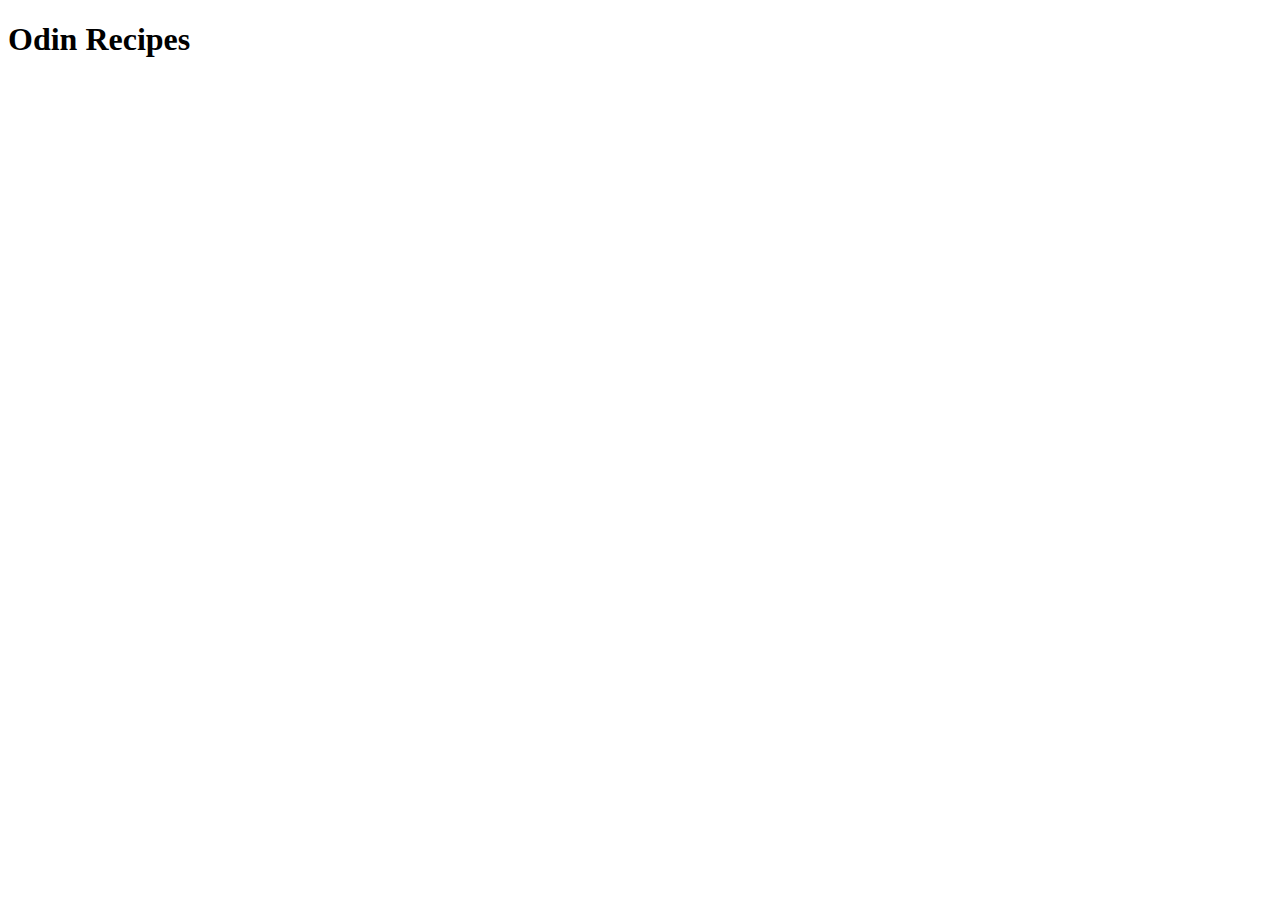
==== index.html @ 9d4b2865 "Add heading" ====
<!DOCTYPE html>
<html lang="en">
<head>
    <meta charset="UTF-8">
    <meta http-equiv="X-UA-Compatible" content="IE=edge">
    <meta name="viewport" content="width=device-width, initial-scale=1.0">
    <title>Odin Recipes</title>
</head>
<body>
    <h1>Odin Recipes</h1>
</body>
</html>
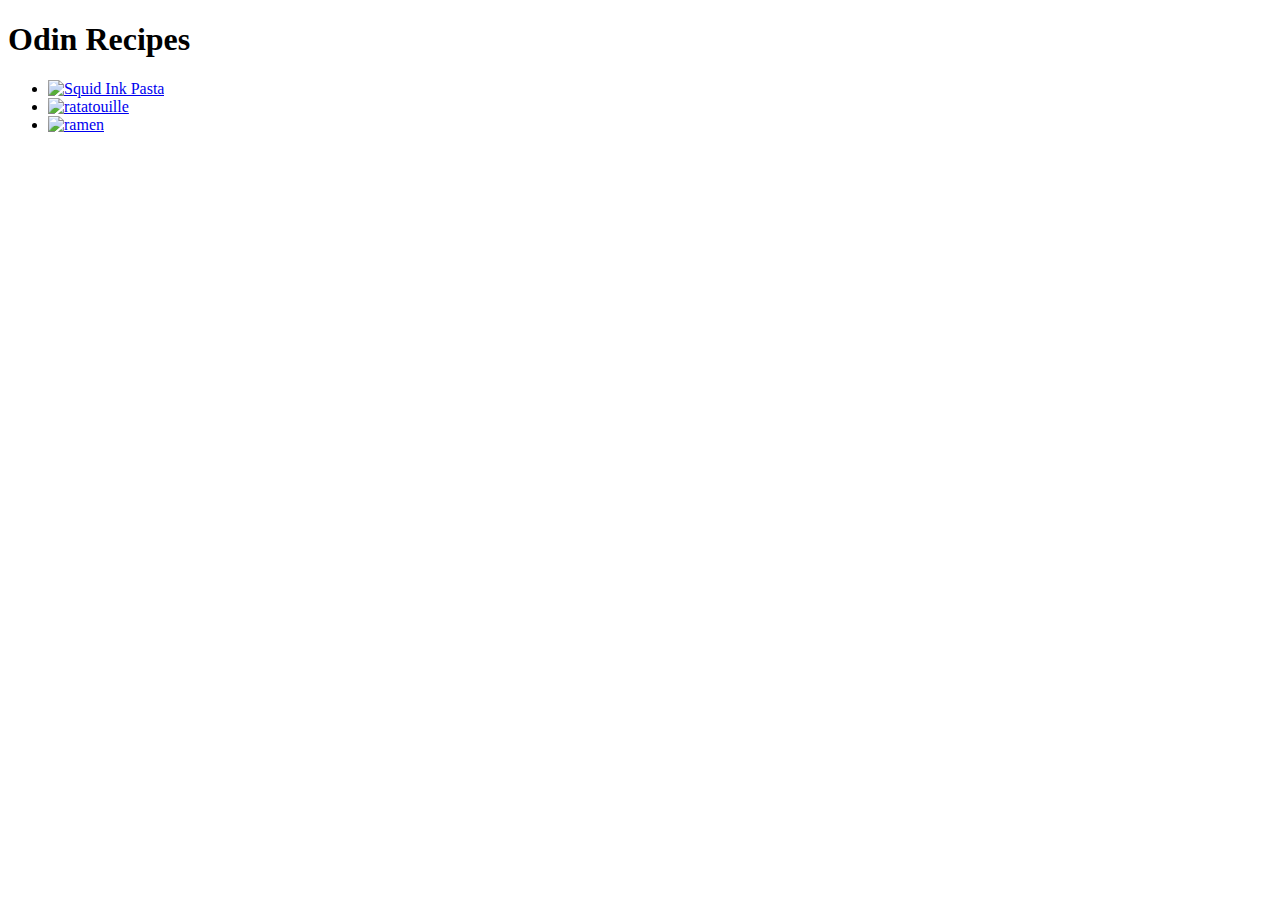
==== commit 6dc730ce: "Change recipe links to images" ====
--- a/index.html
+++ b/index.html
@@ -8,5 +8,22 @@
 </head>
 <body>
     <h1>Odin Recipes</h1>
+    <ul>
+        <li>
+          <a href="recipes/squidInkPasta.html">
+                <img src="https://www.seriouseats.com/thmb/KAcrIK9s6gLuPMXEQSvvnAV64qU=/880x0/filters:no_upscale():max_bytes(150000):strip_icc():format(webp)/__opt__aboutcom__coeus__resources__content_migration__serious_eats__seriouseats.com__recipes__images__2013__10__2013-10-16-squidink5-a98aa3587ec4400298dcd02d57e921e6.jpg" alt="Squid Ink Pasta">
+          </a>
+        </li>
+        <li>
+          <a href="recipes/ratatouille.html">
+            <img src="https://food.fnr.sndimg.com/content/dam/images/food/fullset/2021/10/04/ratatouille-tian-oval-black-casserole-wood-surface-blue-white-linen.jpg.rend.hgtvcom.616.462.suffix/1633378629999.jpeg" alt="ratatouille">
+          </a>
+        </li>
+        <li>
+          <a href="recipes/ramen.html">
+            <img src="https://imagesvc.meredithcorp.io/v3/mm/image?url=https%3A%2F%2Fimages.media-allrecipes.com%2Fuserphotos%2F8955032.jpg&w=595&h=595&c=sc&poi=face&q=60" alt="ramen">
+          </a>
+        </li>
+    </ul>
 </body>
 </html>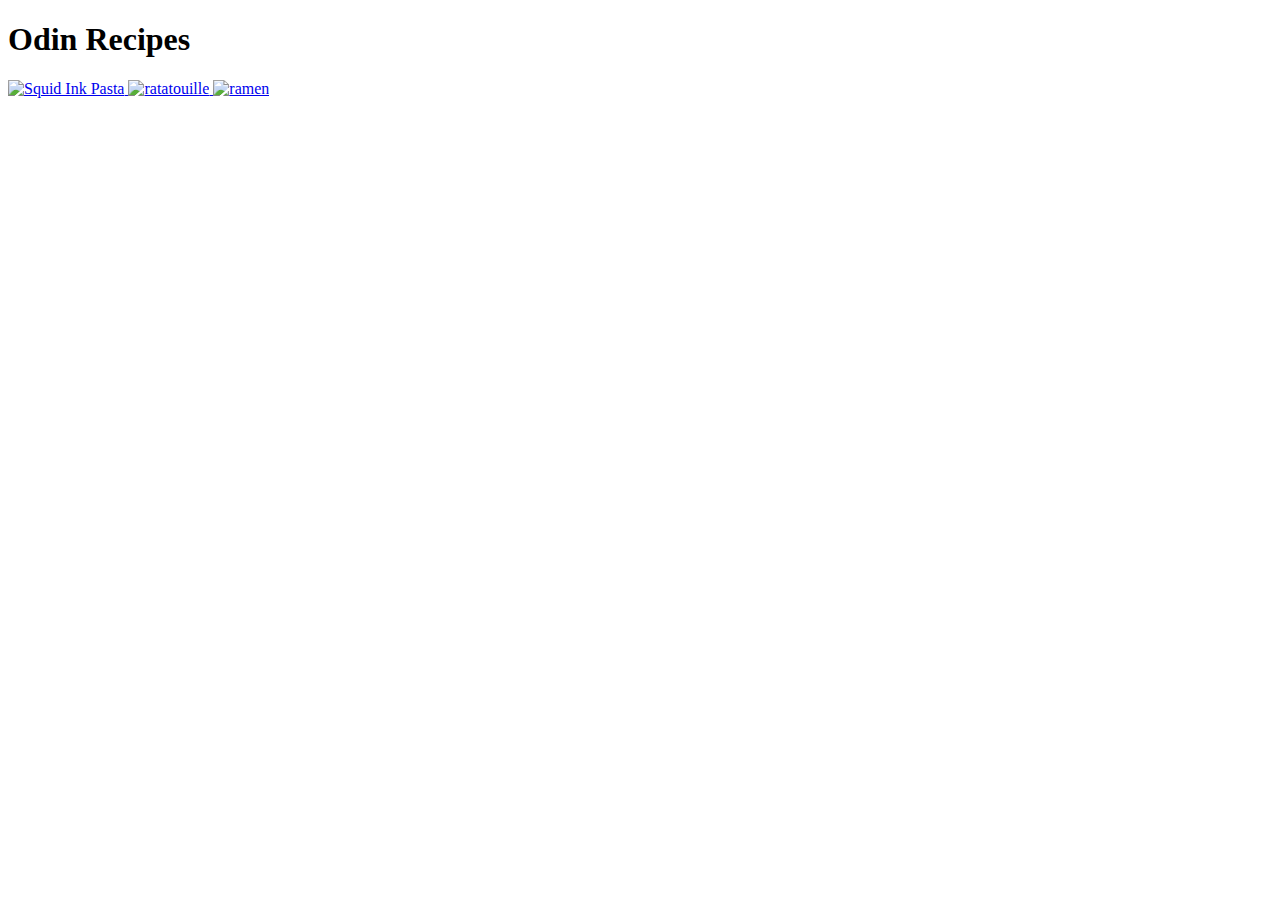
==== commit 702e56e0: "Changed width and height of link images" ====
--- a/index.html
+++ b/index.html
@@ -4,26 +4,21 @@
     <meta charset="UTF-8">
     <meta http-equiv="X-UA-Compatible" content="IE=edge">
     <meta name="viewport" content="width=device-width, initial-scale=1.0">
+    <link rel="stylesheet" href="styles/myStyle.css">
     <title>Odin Recipes</title>
 </head>
 <body>
+  <main>
     <h1>Odin Recipes</h1>
-    <ul>
-        <li>
-          <a href="recipes/squidInkPasta.html">
+      <a href="recipes/squidInkPasta.html">
                 <img src="https://www.seriouseats.com/thmb/KAcrIK9s6gLuPMXEQSvvnAV64qU=/880x0/filters:no_upscale():max_bytes(150000):strip_icc():format(webp)/__opt__aboutcom__coeus__resources__content_migration__serious_eats__seriouseats.com__recipes__images__2013__10__2013-10-16-squidink5-a98aa3587ec4400298dcd02d57e921e6.jpg" alt="Squid Ink Pasta">
-          </a>
-        </li>
-        <li>
-          <a href="recipes/ratatouille.html">
+      </a>
+      <a href="recipes/ratatouille.html">
             <img src="https://food.fnr.sndimg.com/content/dam/images/food/fullset/2021/10/04/ratatouille-tian-oval-black-casserole-wood-surface-blue-white-linen.jpg.rend.hgtvcom.616.462.suffix/1633378629999.jpeg" alt="ratatouille">
-          </a>
-        </li>
-        <li>
-          <a href="recipes/ramen.html">
+      </a>
+      <a href="recipes/ramen.html">
             <img src="https://imagesvc.meredithcorp.io/v3/mm/image?url=https%3A%2F%2Fimages.media-allrecipes.com%2Fuserphotos%2F8955032.jpg&w=595&h=595&c=sc&poi=face&q=60" alt="ramen">
-          </a>
-        </li>
-    </ul>
+       </a>
+  </main>
 </body>
 </html>--- a/styles/myStyle.css
+++ b/styles/myStyle.css
@@ -0,0 +1,4 @@
+img{
+    height: 200px;
+    width: 200px;
+}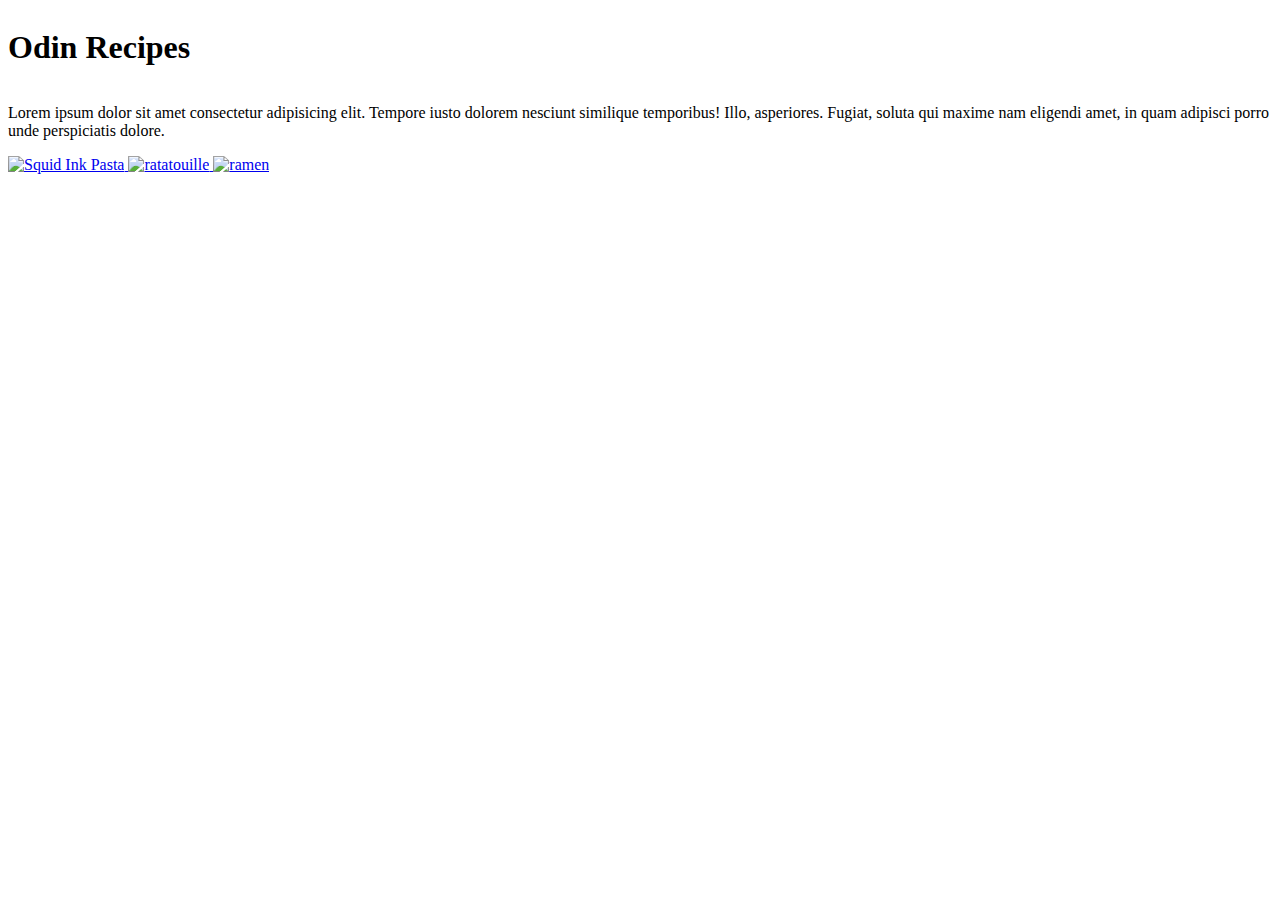
==== commit a08ea94c: "Add flexbox for layout" ====
--- a/index.html
+++ b/index.html
@@ -9,16 +9,25 @@
 </head>
 <body>
   <main>
-    <h1>Odin Recipes</h1>
-      <a href="recipes/squidInkPasta.html">
-                <img src="https://www.seriouseats.com/thmb/KAcrIK9s6gLuPMXEQSvvnAV64qU=/880x0/filters:no_upscale():max_bytes(150000):strip_icc():format(webp)/__opt__aboutcom__coeus__resources__content_migration__serious_eats__seriouseats.com__recipes__images__2013__10__2013-10-16-squidink5-a98aa3587ec4400298dcd02d57e921e6.jpg" alt="Squid Ink Pasta">
-      </a>
-      <a href="recipes/ratatouille.html">
+      <section><h1>Odin Recipes</h1></section>
+      <section>
+          <p>Lorem ipsum dolor sit amet consectetur adipisicing elit. Tempore iusto dolorem 
+              nesciunt similique temporibus! Illo, asperiores. Fugiat, soluta qui maxime nam
+               eligendi amet, in quam adipisci porro unde perspiciatis dolore.
+          </p>
+      </section>
+      <section>
+        <a href="recipes/squidInkPasta.html">
+            <img src="https://www.seriouseats.com/thmb/KAcrIK9s6gLuPMXEQSvvnAV64qU=/880x0/filters:no_upscale():max_bytes(150000):strip_icc():format(webp)/__opt__aboutcom__coeus__resources__content_migration__serious_eats__seriouseats.com__recipes__images__2013__10__2013-10-16-squidink5-a98aa3587ec4400298dcd02d57e921e6.jpg" alt="Squid Ink Pasta">
+          </a>
+          <a href="recipes/ratatouille.html">
             <img src="https://food.fnr.sndimg.com/content/dam/images/food/fullset/2021/10/04/ratatouille-tian-oval-black-casserole-wood-surface-blue-white-linen.jpg.rend.hgtvcom.616.462.suffix/1633378629999.jpeg" alt="ratatouille">
-      </a>
-      <a href="recipes/ramen.html">
+          </a>
+          <a href="recipes/ramen.html">
             <img src="https://imagesvc.meredithcorp.io/v3/mm/image?url=https%3A%2F%2Fimages.media-allrecipes.com%2Fuserphotos%2F8955032.jpg&w=595&h=595&c=sc&poi=face&q=60" alt="ramen">
-       </a>
+           </a>
+      </section>
+     
   </main>
 </body>
 </html>--- a/styles/myStyle.css
+++ b/styles/myStyle.css
@@ -1,3 +1,7 @@
+main{
+   display: flex;
+   flex-direction: column;
+}
 img{
     height: 200px;
     width: 200px;
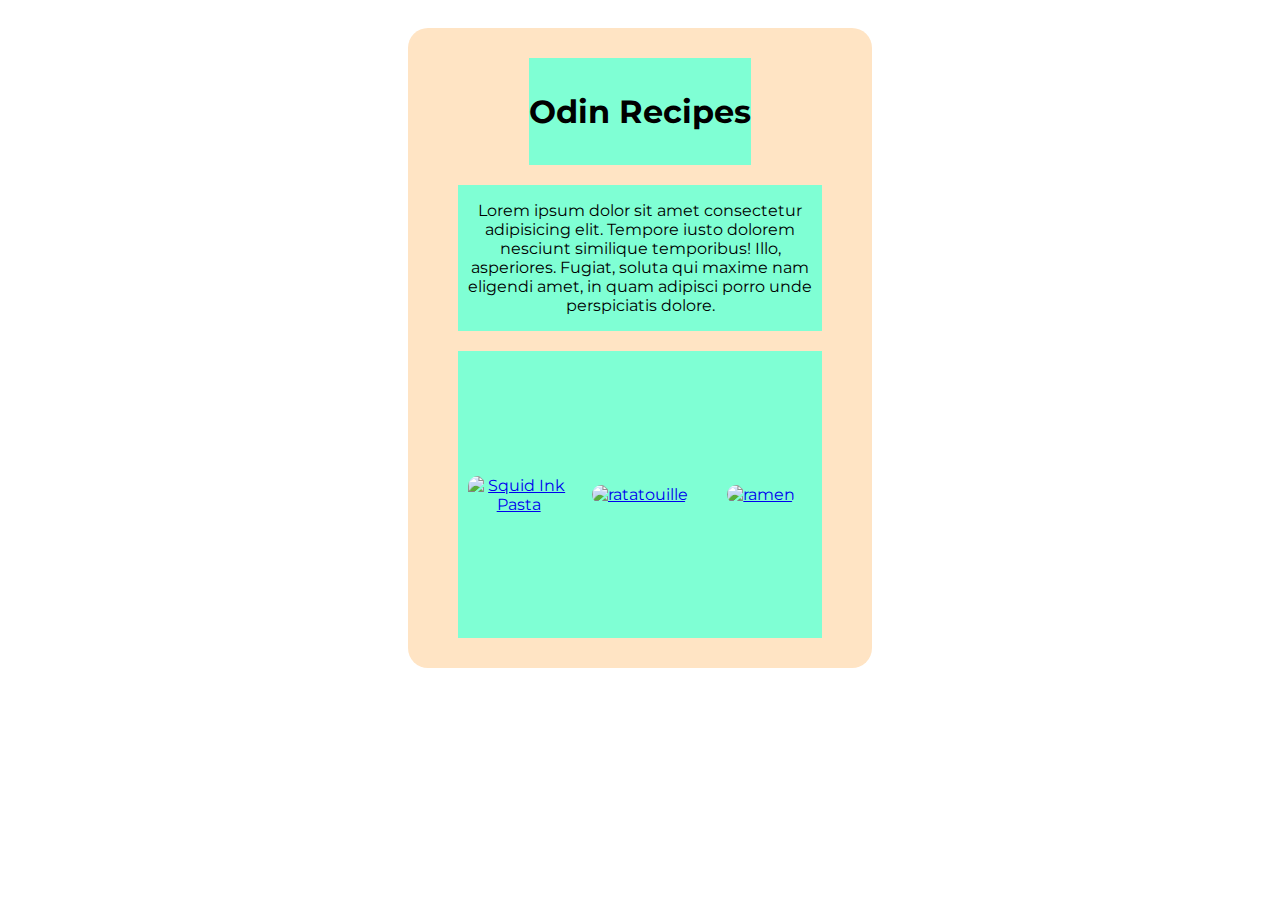
==== commit 113f7044: "Added Monserrat font from google fonts" ====
--- a/index.html
+++ b/index.html
@@ -8,7 +8,7 @@
     <title>Odin Recipes</title>
 </head>
 <body>
-  <main>
+  <main class="indexflex-container">
       <section><h1>Odin Recipes</h1></section>
       <section>
           <p>Lorem ipsum dolor sit amet consectetur adipisicing elit. Tempore iusto dolorem 
@@ -16,7 +16,7 @@
                eligendi amet, in quam adipisci porro unde perspiciatis dolore.
           </p>
       </section>
-      <section>
+      <section id="images" class="flexcontainer2">
         <a href="recipes/squidInkPasta.html">
             <img src="https://www.seriouseats.com/thmb/KAcrIK9s6gLuPMXEQSvvnAV64qU=/880x0/filters:no_upscale():max_bytes(150000):strip_icc():format(webp)/__opt__aboutcom__coeus__resources__content_migration__serious_eats__seriouseats.com__recipes__images__2013__10__2013-10-16-squidink5-a98aa3587ec4400298dcd02d57e921e6.jpg" alt="Squid Ink Pasta">
           </a>
@@ -26,8 +26,9 @@
           <a href="recipes/ramen.html">
             <img src="https://imagesvc.meredithcorp.io/v3/mm/image?url=https%3A%2F%2Fimages.media-allrecipes.com%2Fuserphotos%2F8955032.jpg&w=595&h=595&c=sc&poi=face&q=60" alt="ramen">
            </a>
-      </section>
-     
+      </section>  
   </main>
+  <link rel="preconnect" href="https://fonts.gstatic.com">
+  <link href="https://fonts.googleapis.com/css2?family=Montserrat:wght@400;700&display=swap" rel="stylesheet">
 </body>
 </html>--- a/styles/myStyle.css
+++ b/styles/myStyle.css
@@ -1,8 +1,51 @@
+/* reset css */
+@import "reset.css";
+@import url('https://fonts.googleapis.com/css2?family=Montserrat:wght@400;700&display=swap');
+
+html{
+    padding: 20px 400px;
+}
 main{
    display: flex;
    flex-direction: column;
+   height: 600px;
+   background-color: bisque;
+   justify-content: center;
+   align-items: center;
+   padding: 20px 40px;
+   border-radius: 20px;
+}
+main > section {
+    background-color: aquamarine;
+    flex-basis:300px;
+    text-align: center;
+    margin: 10px;
+    font-family: 'Montserrat', sans-serif;
+}
+main > section {
+    display: flex;
+    align-items: center;
+}
+#images{
+    flex-basis: 800px;
 }
 img{
     height: 200px;
-    width: 200px;
+    max-width: 100%;
+    border-radius: 10px;
+}
+.flexcontainer2{
+    display: flex;
+    justify-content: center;
+   align-items: center;
+}
+.flexcontainer2 > a {
+    flex-basis: 200px;
+    margin: 10px;
+}
+
+@media only screen and (max-width: 600px){
+    html{
+        padding: 10px;
+    }
 }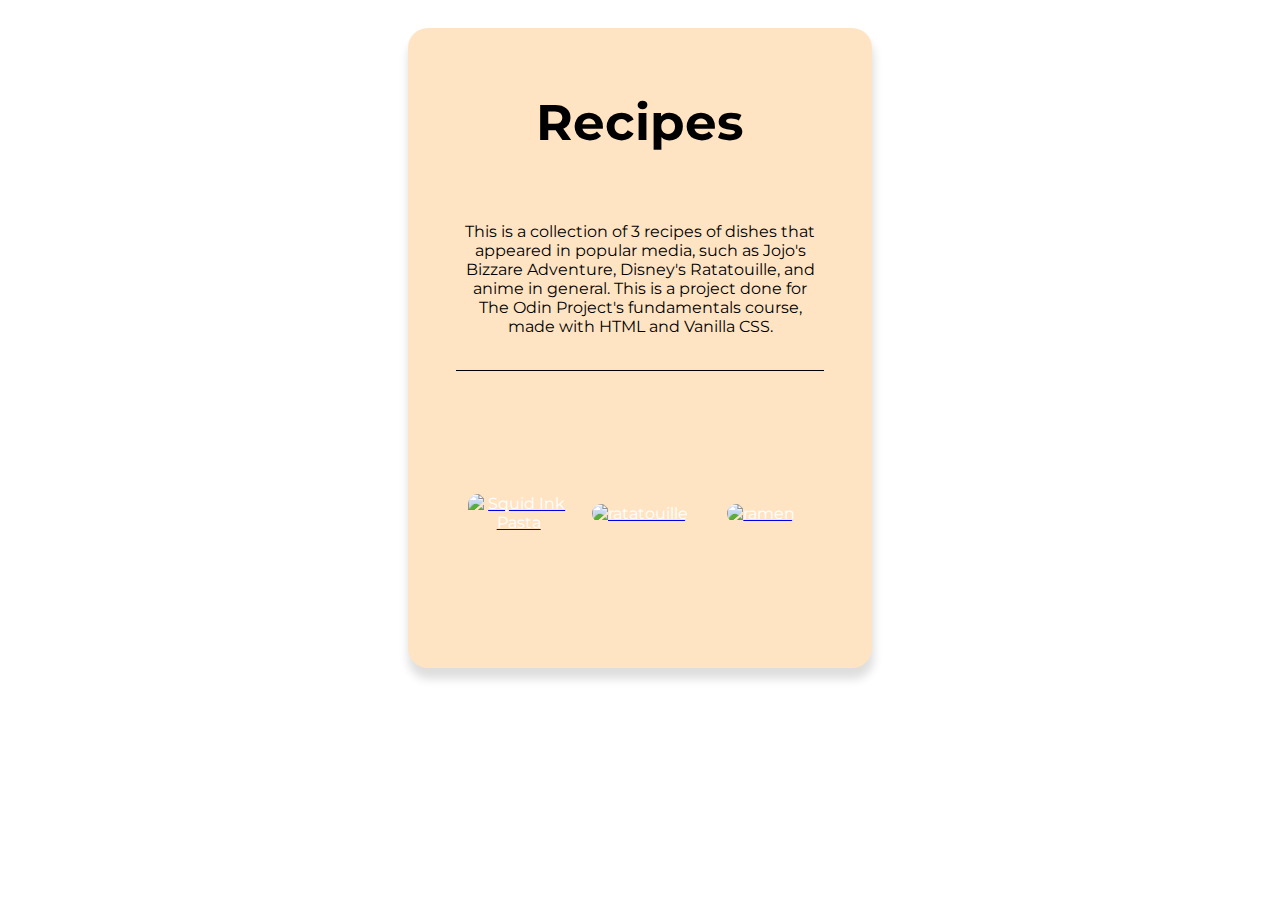
==== commit 28135b34: "Add text overlay on hover on link images" ====
--- a/index.html
+++ b/index.html
@@ -9,23 +9,33 @@
 </head>
 <body>
   <main class="indexflex-container">
-      <section><h1>Odin Recipes</h1></section>
+      <section><h1>Recipes</h1></section>
       <section>
-          <p>Lorem ipsum dolor sit amet consectetur adipisicing elit. Tempore iusto dolorem 
-              nesciunt similique temporibus! Illo, asperiores. Fugiat, soluta qui maxime nam
-               eligendi amet, in quam adipisci porro unde perspiciatis dolore.
+          <p>This is a collection of 3 recipes of dishes that appeared in popular media, such as Jojo's Bizzare Adventure, 
+             Disney's Ratatouille, and anime in general. This is a project done for The Odin Project's fundamentals course, 
+             made with HTML and Vanilla CSS.
           </p>
       </section>
+      <hr>
       <section id="images" class="flexcontainer2">
         <a href="recipes/squidInkPasta.html">
-            <img src="https://www.seriouseats.com/thmb/KAcrIK9s6gLuPMXEQSvvnAV64qU=/880x0/filters:no_upscale():max_bytes(150000):strip_icc():format(webp)/__opt__aboutcom__coeus__resources__content_migration__serious_eats__seriouseats.com__recipes__images__2013__10__2013-10-16-squidink5-a98aa3587ec4400298dcd02d57e921e6.jpg" alt="Squid Ink Pasta">
-          </a>
-          <a href="recipes/ratatouille.html">
-            <img src="https://food.fnr.sndimg.com/content/dam/images/food/fullset/2021/10/04/ratatouille-tian-oval-black-casserole-wood-surface-blue-white-linen.jpg.rend.hgtvcom.616.462.suffix/1633378629999.jpeg" alt="ratatouille">
-          </a>
-          <a href="recipes/ramen.html">
-            <img src="https://imagesvc.meredithcorp.io/v3/mm/image?url=https%3A%2F%2Fimages.media-allrecipes.com%2Fuserphotos%2F8955032.jpg&w=595&h=595&c=sc&poi=face&q=60" alt="ramen">
-           </a>
+            <div class="container">
+              <img src="https://www.seriouseats.com/thmb/KAcrIK9s6gLuPMXEQSvvnAV64qU=/880x0/filters:no_upscale():max_bytes(150000):strip_icc():format(webp)/__opt__aboutcom__coeus__resources__content_migration__serious_eats__seriouseats.com__recipes__images__2013__10__2013-10-16-squidink5-a98aa3587ec4400298dcd02d57e921e6.jpg" alt="Squid Ink Pasta">
+              <div class="text-overlay"><strong>Squid Ink Pasta</strong></div>
+            </div>    
+        </a>
+        <a href="recipes/ratatouille.html">
+            <div class="container">
+              <img src="https://food.fnr.sndimg.com/content/dam/images/food/fullset/2021/10/04/ratatouille-tian-oval-black-casserole-wood-surface-blue-white-linen.jpg.rend.hgtvcom.616.462.suffix/1633378629999.jpeg" alt="ratatouille">
+              <div class="text-overlay"><strong>Ratatouille</strong></div>
+            </div>
+        </a>
+        <a href="recipes/ramen.html">
+            <div class="container">
+              <img src="https://imagesvc.meredithcorp.io/v3/mm/image?url=https%3A%2F%2Fimages.media-allrecipes.com%2Fuserphotos%2F8955032.jpg&w=595&h=595&c=sc&poi=face&q=60" alt="ramen">
+              <div class="text-overlay"><strong>Ramen</strong></div>
+            </div>
+        </a>
       </section>  
   </main>
   <link rel="preconnect" href="https://fonts.gstatic.com">
--- a/styles/myStyle.css
+++ b/styles/myStyle.css
@@ -4,6 +4,12 @@
 
 html{
     padding: 20px 400px;
+}
+h1{
+    font-size: 50px;
+}
+hr{
+    border: 0; clear:both; display:block; width: 96%; background-color: black; height: 1px;
 }
 main{
    display: flex;
@@ -14,9 +20,10 @@
    align-items: center;
    padding: 20px 40px;
    border-radius: 20px;
+   box-shadow: 1px 10px 10px 1px rgb(222, 222, 222);
+   
 }
 main > section {
-    background-color: aquamarine;
     flex-basis:300px;
     text-align: center;
     margin: 10px;
@@ -43,6 +50,33 @@
     flex-basis: 200px;
     margin: 10px;
 }
+.container{
+    position: relative;
+    text-align: center;
+    color: white;
+}
+.text-overlay{
+    position: absolute;
+    top: 50%;
+    left: 50%;
+    transform: translate(-50%, -50%);
+    color: black;
+    font-size: 30px;
+    visibility: hidden;
+}
+.container:hover{
+    cursor: pointer;
+   }
+   
+   .container:hover div{
+    width: 150px;
+    padding: 8px 15px;
+    visibility: visible;
+    opacity: 0.7; 
+   }
+img:hover{
+    opacity: 50%;
+}
 
 @media only screen and (max-width: 600px){
     html{
